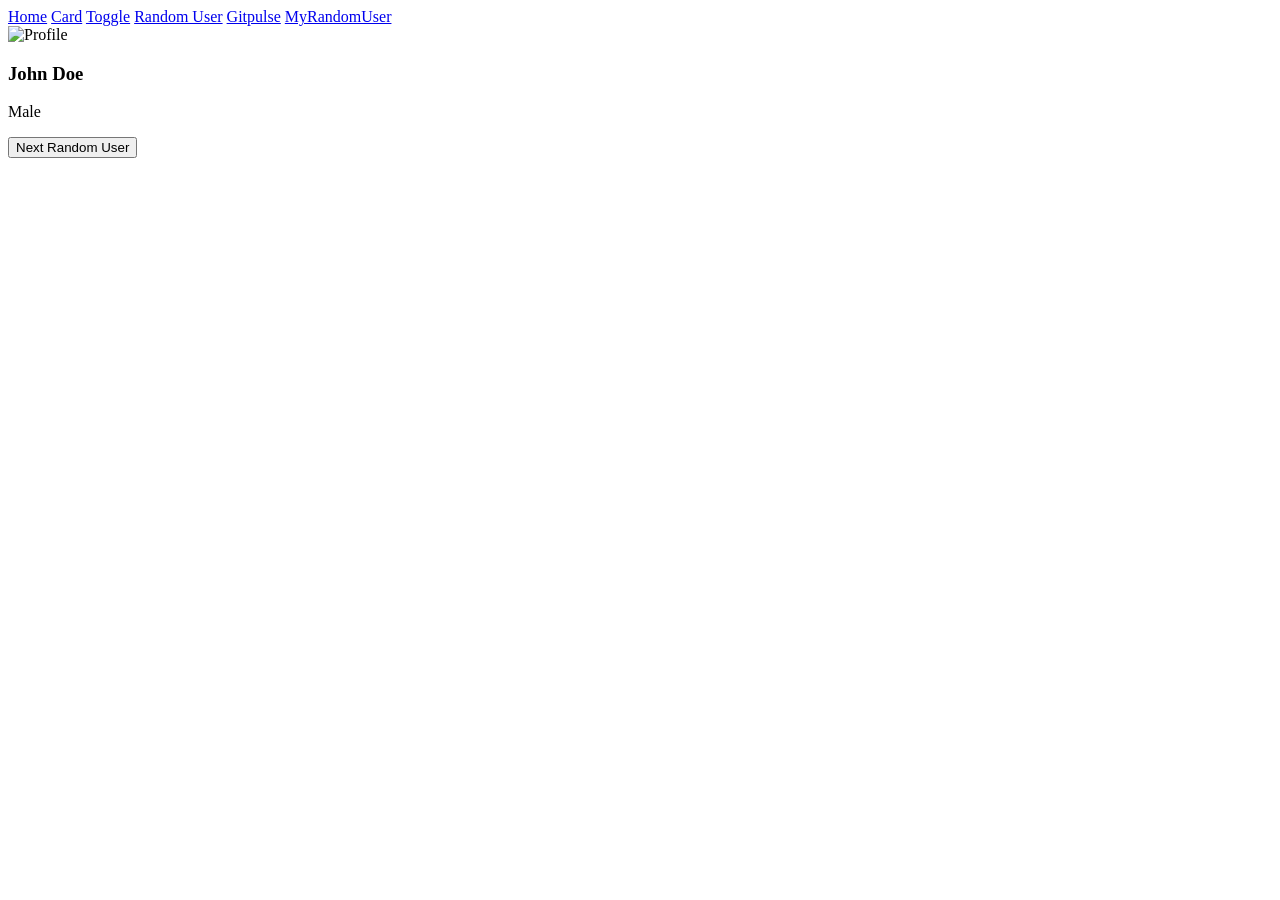
==== src/main/resources/static/myrandomuser.html @ c3ee6ae5 "Build multi-page interface and fix interactive button" ====
<!DOCTYPE html>
<html lang="en">
<head>
    <meta charset="UTF-8">
    <title>Document</title>
    <link rel="stylesheet" href="/css/site.css">
</head>
<body>
    <nav class="navbar">
        <a href="/index.html">Home</a>
        <a href="/card.html">Card</a>
        <a href="/toggle.html">Toggle</a>
        <a href="/randomuser.html">Random User</a>
        <a href="/gitpulse.html">Gitpulse</a>
        <a href="/myrandomuser.html" class="active">MyRandomUser</a>
    </nav>
    
    <div class="simple-card">
        <img id="mru-pic" src="/images/john.png" alt="Profile">
        <div class="info">
            <h3 id="mru-name">John Doe</h3>
            <p id="mru-gender">Male</p>
        </div>
        <button class="action-btn" onclick="nextMyRandomUser()">Next Random User</button>
    </div>

    <script src="/js/site.js"></script>
</body>
</html>
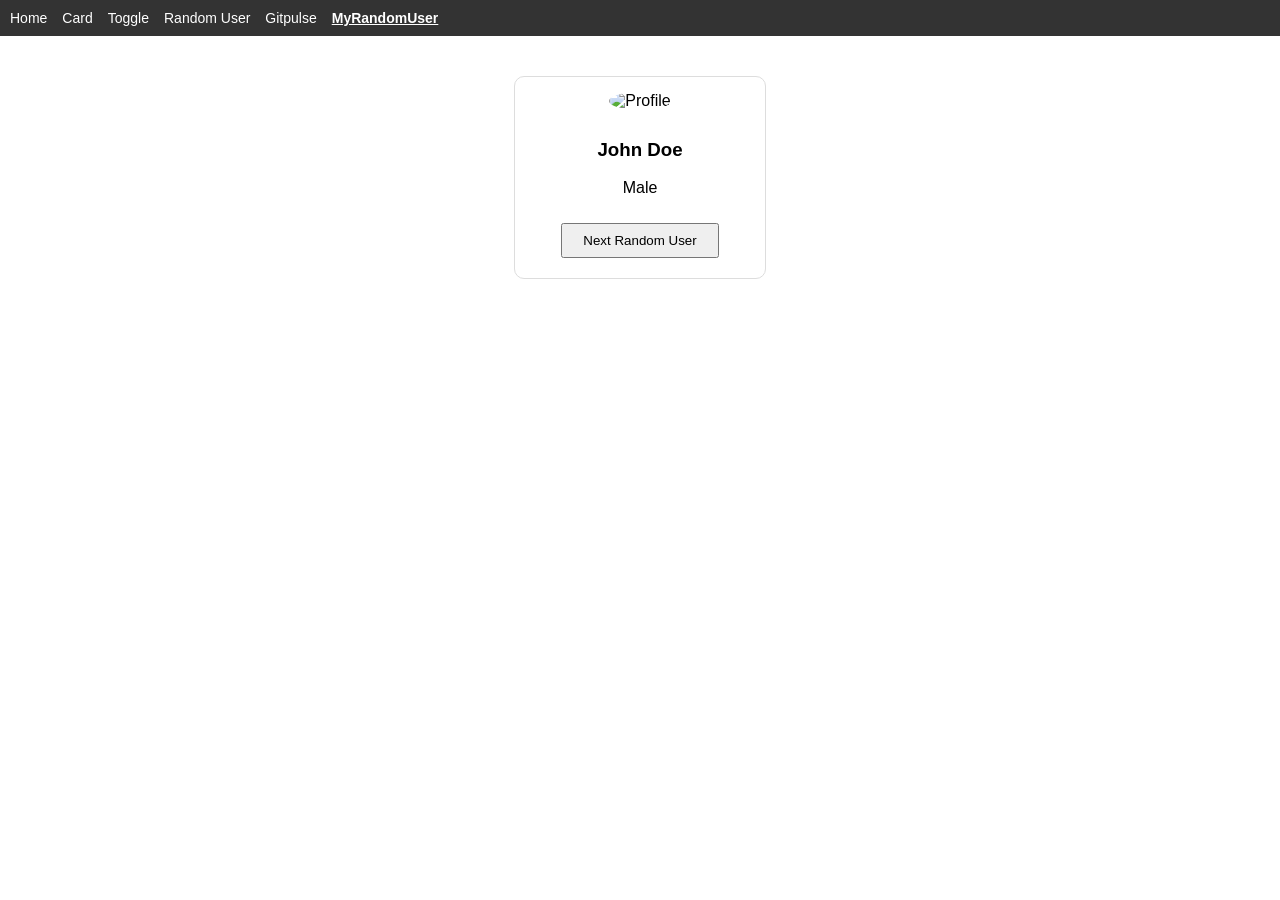
==== commit cef08c07: "spring-boot" ====
--- a/src/main/resources/static/myrandomuser.html
+++ b/src/main/resources/static/myrandomuser.html
@@ -3,7 +3,7 @@
 <head>
     <meta charset="UTF-8">
     <title>Document</title>
-    <link rel="stylesheet" href="/css/site.css">
+    <link rel="stylesheet" href="css/site.css">
 </head>
 <body>
     <nav class="navbar">
@@ -24,6 +24,6 @@
         <button class="action-btn" onclick="nextMyRandomUser()">Next Random User</button>
     </div>
 
-    <script src="/js/site.js"></script>
+    <script src="js/site.js"></script>
 </body>
 </html>
--- a/src/main/resources/static/css/site.css
+++ b/src/main/resources/static/css/site.css
@@ -0,0 +1,168 @@
+h1 {
+      color: red;
+}
+/* Ensure clean styling scales on all views */
+body {
+    margin: 0;
+    font-family: Arial, sans-serif;
+    background-color: #ffffff;
+    color: #000000;
+}
+
+/* Unified Navbar */
+.navbar {
+    background-color: #333333;
+    padding: 10px;
+    display: flex;
+    gap: 15px;
+}
+
+.navbar a {
+    color: #ffffff;
+    text-decoration: none;
+    font-size: 14px;
+}
+
+.navbar a:hover {
+    text-decoration: underline;
+}
+
+.navbar a.active {
+    font-weight: bold;
+    text-decoration: underline;
+}
+
+/* Home Welcome Heading */
+.home-title {
+    color: #ff0000;
+    font-size: 32px;
+    margin: 20px;
+}
+
+/* CARD SYSTEM (Fixes giant images from your screenshot) */
+
+
+.simple-card {
+    width: 250px;
+    margin: 40px auto;
+    border: 1px solid #ddd;
+    text-align: center;
+    border-radius: 10px;
+}
+
+.simple-card img {
+    width: 150px;
+    height: 150px;
+    object-fit: cover;
+    border-radius: 50%;
+    margin-top: 15px;
+}
+
+.info {
+    padding: 10px;
+}
+
+.action-btn {
+    margin-bottom: 20px;
+    padding: 8px 20px;
+    cursor: pointer;
+}
+
+/* GITPULSE CENTRAL UI LAYOUT */
+.gitpulse-app {
+    max-width: 800px;
+    margin: 40px auto;
+    padding: 0 20px;
+    text-align: center;
+}
+
+.logo {
+    font-size: 42px;
+    font-weight: bold;
+    color: #ef4444; /* Pulse red */
+    font-family: Arial, sans-serif;
+}
+
+.logo span {
+    color: #3b82f6; /* Git blue */
+}
+
+.tagline {
+    color: #666666;
+    margin: 5px 0 30px 0;
+    font-size: 14px;
+}
+
+.search-bar {
+    display: flex;
+    justify-content: center;
+    gap: 10px;
+    margin-bottom: 40px;
+}
+
+.search-bar input {
+    width: 300px;
+    padding: 10px 15px;
+    border: 1px solid #cccccc;
+    border-radius: 20px;
+    outline: none;
+    font-size: 14px;
+}
+
+.search-bar button {
+    background-color: #2563eb;
+    color: white;
+    border: none;
+    padding: 10px 20px;
+    border-radius: 20px;
+    cursor: pointer;
+    font-weight: bold;
+}
+
+.notable-header {
+    text-align: left;
+    font-size: 12px;
+    color: #666666;
+    font-weight: bold;
+    margin-bottom: 20px;
+    text-transform: uppercase;
+}
+
+/* Row-Grid system to align Notable Developers side-by-side */
+.dev-grid {
+    display: flex;
+    flex-direction: row; /* Forces horizontal row direction */
+    gap: 20px;
+    justify-content: flex-start;
+    flex-wrap: nowrap;  /* Prevents stacking downwards */
+}
+
+.dev-item {
+    border: 1px solid #dadce0;
+    border-radius: 8px;
+    padding: 15px;
+    width: 140px;
+    background: #ffffff;
+    text-align: center;
+    box-sizing: border-box;
+}
+
+.dev-item img {
+    width: 70px;
+    height: 70px;
+    border-radius: 50%; /* Makes image circular */
+    object-fit: cover;
+    margin-bottom: 10px;
+    display: inline-block;
+}
+
+.dev-item h4 {
+    margin: 5px 0;
+    font-size: 14px;
+    color: #202124;
+}
+
+.dev-item .username {
+    font-size: 12px;
+    color: #1a73e8;
+}
